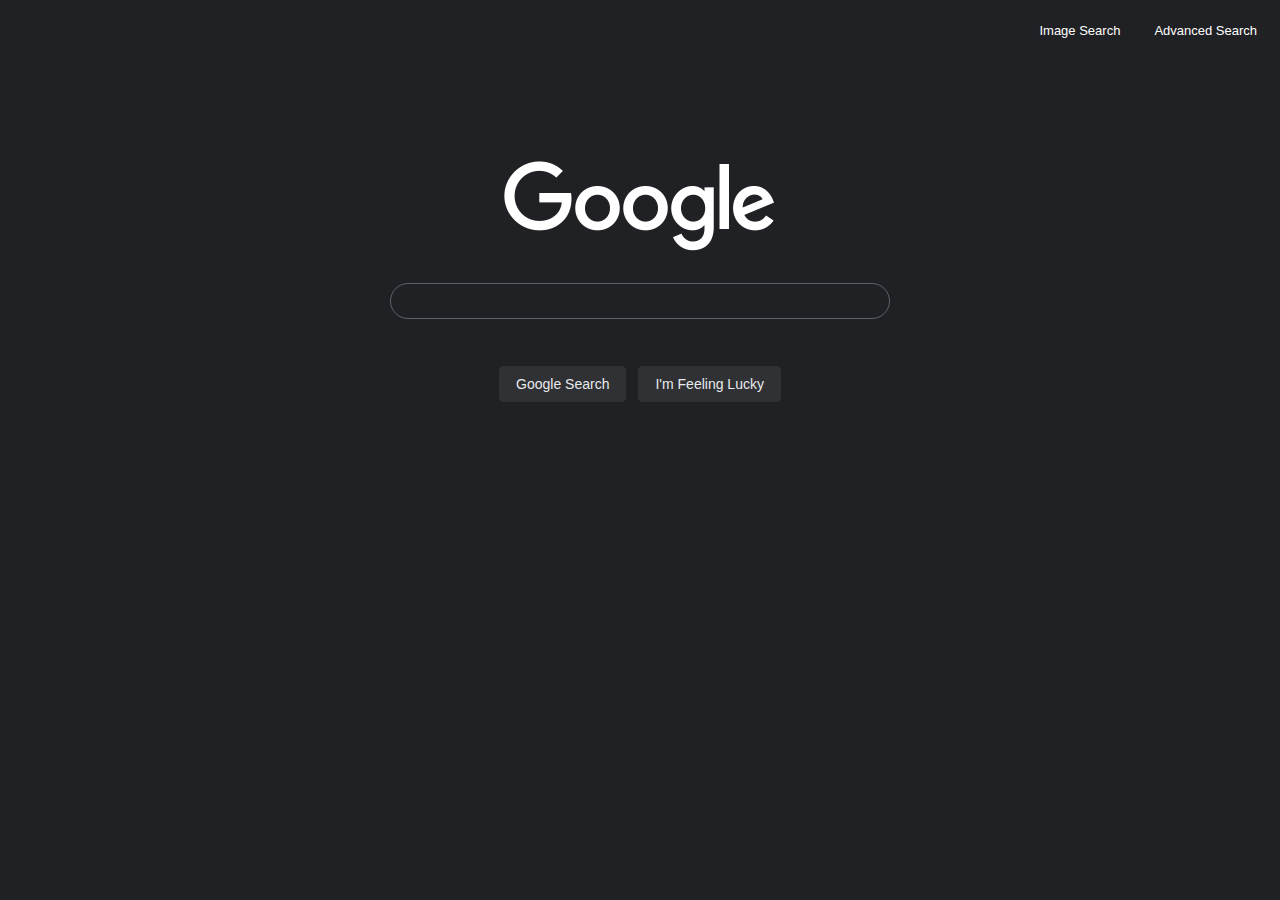
==== index.html @ fd03802f "Created pages for Project 0" ====
<!DOCTYPE html>
<html lang="en">
    <head>
        <title>Search</title>
        <link rel="stylesheet" href="google.css">
    </head>
    <body>
        <div class="header">
            <a href=image.html>Image Search</a>
            <a href=advanced.html>Advanced Search</a>
        </div>
        <div class="center">
            <img src="WhiteGoogleLogo.png" alt="Plain white Google logo">
            <div class="search">
            <form action="https://google.com/search">
                <div class="search_bar">
                    <input type="text" name="q">
                </div>
                <div class="buttons">
                    <input type="submit" value="Google Search" class="button">
                    <input type="submit" value="I'm Feeling Lucky" name="btn1">
                </div>
            </form>
            </div>
        </div>
    </body>
</html>
---- google.css ----
body {
    background: #202124; 
}

.header {
    display: inline-block;
    width: 100%;
    text-align: right;
}

a {
    display: inline-block;
    padding: 15px;
    color: white;
    font-size: 13px;
    font-family: Arial, sans-serif;
    text-decoration: none;
    /* Allows for no underline inherent with links */
}

.center {
    height: 500px;
    display: flex;
    flex-wrap: wrap;
    align-content: center;
    align-items: center;
    justify-content: center;
    flex-direction: column;
}

.search {
    padding: 20px; 
}

.search_bar {
    padding: 10px;
    display: flex;
    min-height: 44px;
    width: 500px; 
}

.search_bar input {
    border: 1px solid #5f6368;
    border-radius: 24px;
    padding-left: 15px;
    padding-right: 15px;
    width: 500px;
    background: transparent;
    font-family: arial, sans-serif;
    line-height: 22px;
    margin-bottom: 8px;
    font-size: 16px;
    color: #e8eaed;
    outline: none;
}

.buttons {
    display: block;
    padding-top: 18px;
    height: 70px;
    text-align: center;
}

.buttons input {
    background-color: #303134;
    border: 1px solid #303134;
    border-radius: 4px;
    color: #e8eaed;
    font-family: arial, sans-serif;
    font-size: 14px;
    margin: 11px 4px;
    padding: 0 16px;
    line-height: 27px; 
    height: 36px; 
    text-align: center;
}

img {
    height: 92px;
    margin-left: auto;
    margin-right: auto;
    display: block;
}
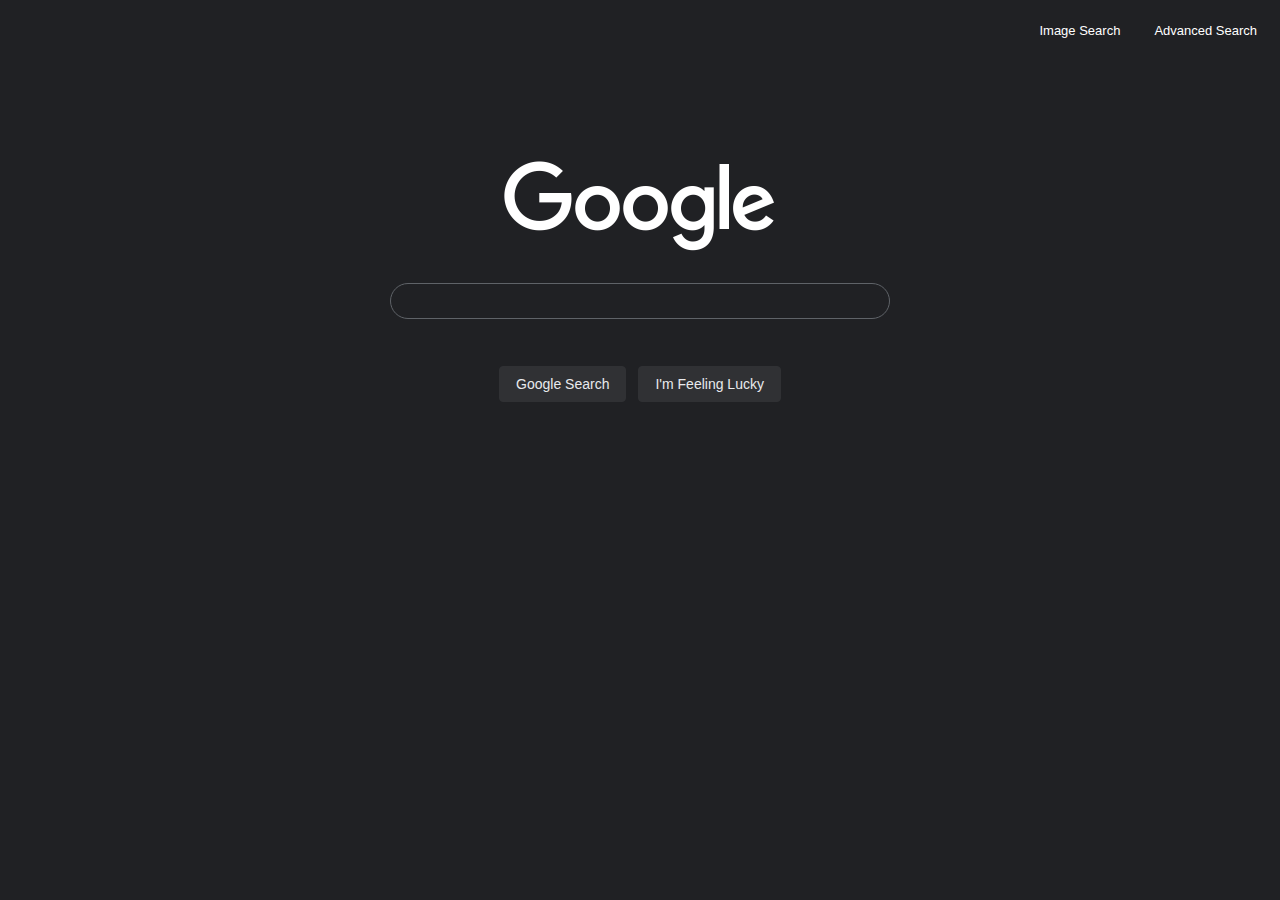
==== commit 3e862d8a: "Feeling Lucky Button" ====
--- a/index.html
+++ b/index.html
@@ -18,7 +18,7 @@
                 </div>
                 <div class="buttons">
                     <input type="submit" value="Google Search" class="button">
-                    <input type="submit" value="I'm Feeling Lucky" name="btn1">
+                    <input type="submit" value="I'm Feeling Lucky" name="btnI">
                 </div>
             </form>
             </div>
